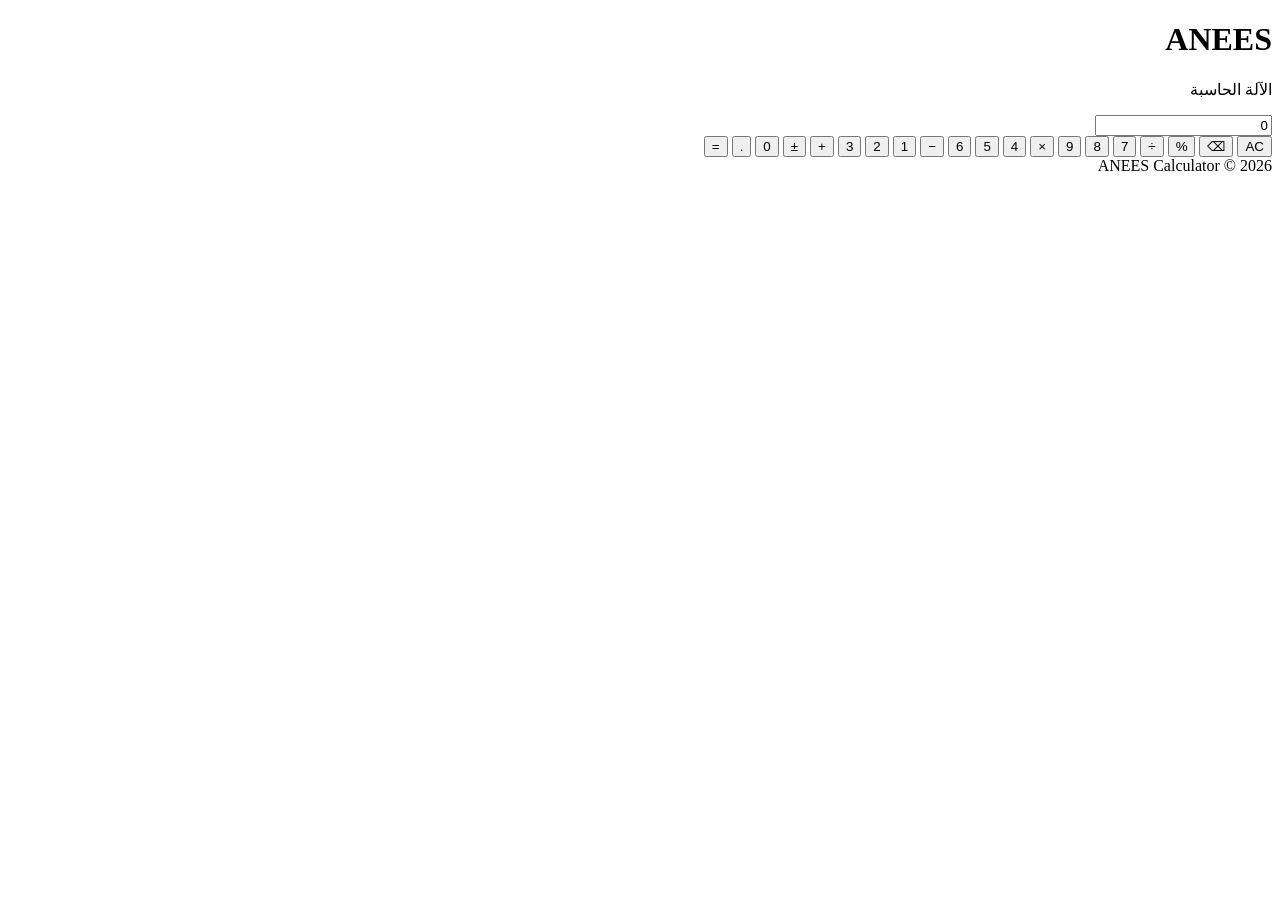
==== calculator/index.html @ b2230be5 "Create index.html" ====
<!DOCTYPE html>
<html lang="ar" dir="rtl">
<head>
    <meta charset="UTF-8">
    <meta name="viewport" content="width=device-width, initial-scale=1.0">
    <title>ANEES Calculator</title>
    <link rel="stylesheet" href="style.css">
</head>
<body>

    <main class="calculator">
        <header class="header">
            <h1>ANEES</h1>
            <p>الآلة الحاسبة</p>
        </header>

        <div class="display">
            <div id="history"></div>
            <input type="text" id="screen"
                value="0" readonly aria-label="نتيجة العملية">
        </div>

        <div class="buttons">
            <button class="special" data-action="clear">AC</button>
            <button class="special" data-action="delete">⌫</button>
            <button class="special" data-value="%">%</button>
            <button class="operator" data-value="÷">÷</button>

            <button data-value="7">7</button>
            <button data-value="8">8</button>
            <button data-value="9">9</button>
            <button class="operator" data-value="×">×</button>

            <button data-value="4">4</button>
            <button data-value="5">5</button>
            <button data-value="6">6</button>
            <button class="operator" data-value="-">−</button>

            <button data-value="1">1</button>
            <button data-value="2">2</button>
            <button data-value="3">3</button>
            <button class="operator" data-value="+">+</button>

            <button data-action="sign">±</button>
            <button data-value="0">0</button>
            <button data-value=".">.</button>
            <button class="equal" data-action="calculate">=</button>
        </div>

        <footer>ANEES Calculator © 2026</footer>
    </main>

    <script src="script.js"></script>
</body>
</html>
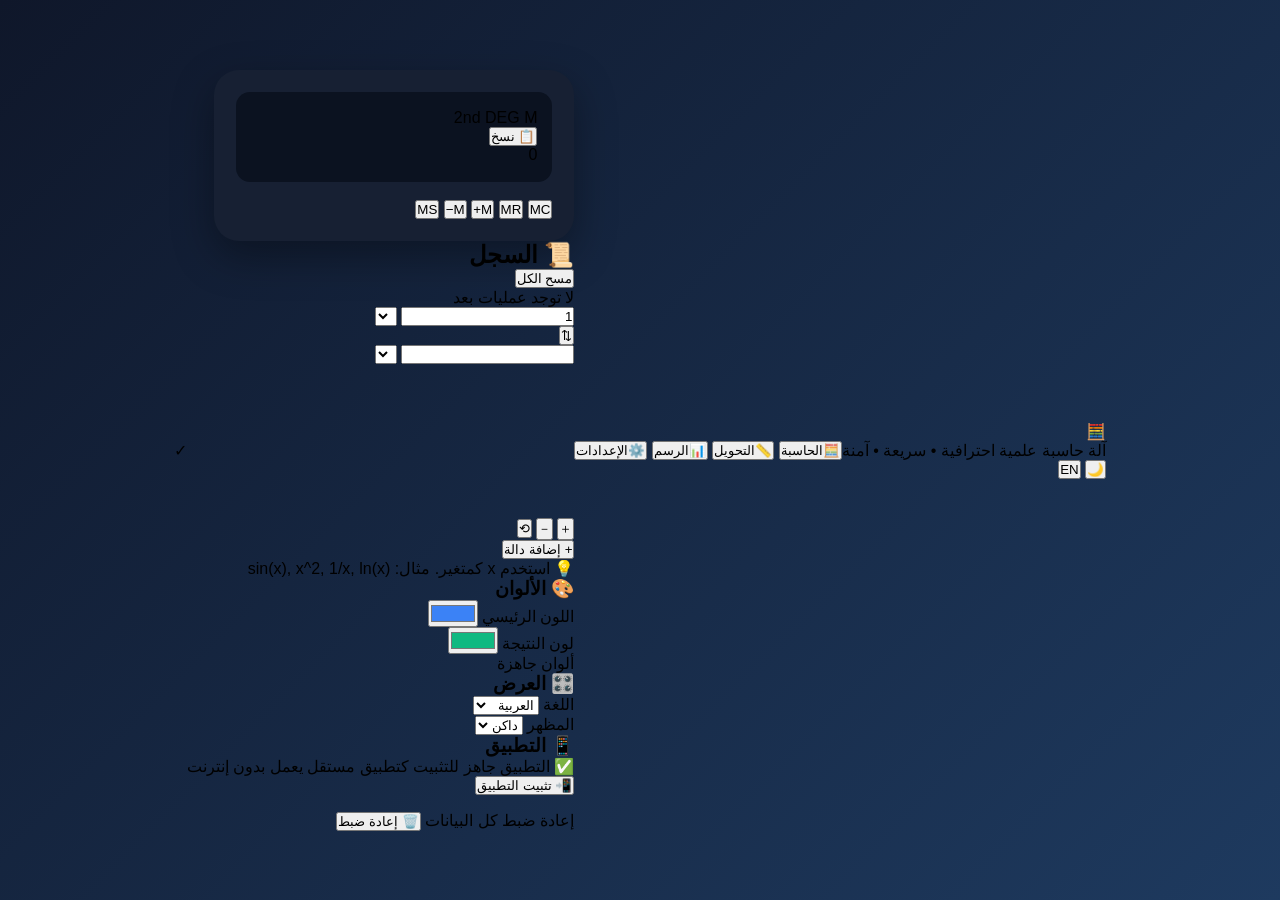
==== commit 02c2da68: "Create index.html" ====
--- a/calculator/index.html
+++ b/calculator/index.html
@@ -1,56 +1,164 @@
-
 <!DOCTYPE html>
-<html lang="ar" dir="rtl">
+<html lang="ar" dir="rtl" data-theme="dark">
 <head>
-    <meta charset="UTF-8">
-    <meta name="viewport" content="width=device-width, initial-scale=1.0">
-    <title>ANEES Calculator</title>
-    <link rel="stylesheet" href="style.css">
+<meta charset="UTF-8">
+<meta name="viewport" content="width=device-width, initial-scale=1.0">
+<meta name="theme-color" content="#3b82f6">
+<link rel="manifest" id="manifest-link">
+<title>آلة حاسبة علمية</title>
+<link rel="stylesheet" href="style.css">
 </head>
 <body>
 
-    <main class="calculator">
-        <header class="header">
-            <h1>ANEES</h1>
-            <p>الآلة الحاسبة</p>
-        </header>
+<header class="topbar">
+  <div class="brand">
+    <!-- هنا يظهر شعارك من مجلد images -->
+    <img id="brandLogo" src="images/logo.png" alt="logo" style="display:none">
+    <div id="brandFallback" class="fallback-logo">🧮</div>
+    <div class="brand-text">
+      <span class="brand-title" id="brandTitle">آلة حاسبة علمية</span>
+      <span class="brand-sub" id="brandSub">احترافية • سريعة • آمنة</span>
+    </div>
+  </div>
+  <div class="top-actions">
+    <button class="icon-btn" id="themeBtn" title="Theme">🌙</button>
+    <button class="icon-btn" id="langBtn" title="Language">EN</button>
+  </div>
+</header>
 
+<nav class="tabs">
+  <button class="tab-btn active" data-tab="calc"><span>🧮</span><span class="tab-label" data-i18n="tab_calc">الحاسبة</span></button>
+  <button class="tab-btn" data-tab="convert"><span>📏</span><span class="tab-label" data-i18n="tab_convert">التحويل</span></button>
+  <button class="tab-btn" data-tab="graph"><span>📊</span><span class="tab-label" data-i18n="tab_graph">الرسم</span></button>
+  <button class="tab-btn" data-tab="settings"><span>⚙️</span><span class="tab-label" data-i18n="tab_settings">الإعدادات</span></button>
+</nav>
+
+<main class="main">
+  <!-- تبويب الحاسبة -->
+  <section id="tab-calc" class="tab-content active">
+    <div class="app">
+      <div class="calculator">
         <div class="display">
-            <div id="history"></div>
-            <input type="text" id="screen"
-                value="0" readonly aria-label="نتيجة العملية">
+          <div class="display-top">
+            <div class="indicators">
+              <span class="indicator" id="ind-2nd">2nd</span>
+              <span class="indicator" id="ind-angle">DEG</span>
+              <span class="indicator mem" id="ind-mem">M</span>
+            </div>
+            <button class="copy-btn" id="copyBtn" data-i18n="copy">📋 نسخ</button>
+          </div>
+          <div class="expression" id="expression"></div>
+          <div class="result" id="result">0</div>
         </div>
+        <div class="memory-row">
+          <button data-action="mc">MC</button>
+          <button data-action="mr">MR</button>
+          <button data-action="m-plus">M+</button>
+          <button data-action="m-minus">M−</button>
+          <button data-action="ms">MS</button>
+        </div>
+        <div class="grid" id="grid"></div>
+      </div>
+      <aside class="history">
+        <div class="history-header">
+          <h2 data-i18n="history">📜 السجل</h2>
+          <button id="clear-history" data-i18n="clear_all">مسح الكل</button>
+        </div>
+        <div class="history-list" id="history-list">
+          <div class="history-empty" data-i18n="history_empty">لا توجد عمليات بعد</div>
+        </div>
+      </aside>
+    </div>
+  </section>
 
-        <div class="buttons">
-            <button class="special" data-action="clear">AC</button>
-            <button class="special" data-action="delete">⌫</button>
-            <button class="special" data-value="%">%</button>
-            <button class="operator" data-value="÷">÷</button>
+  <!-- تبويب التحويل -->
+  <section id="tab-convert" class="tab-content">
+    <div class="converter-box">
+      <div class="conv-cats" id="conv-cats"></div>
+      <div class="conv-form">
+        <div class="conv-row">
+          <input type="number" id="conv-from-value" value="1" inputmode="decimal">
+          <select id="conv-from-unit"></select>
+        </div>
+        <button class="conv-swap" id="conv-swap">⇅</button>
+        <div class="conv-row">
+          <input type="number" id="conv-to-value" readonly>
+          <select id="conv-to-unit"></select>
+        </div>
+      </div>
+      <div class="conv-note" id="conv-note"></div>
+    </div>
+  </section>
 
-            <button data-value="7">7</button>
-            <button data-value="8">8</button>
-            <button data-value="9">9</button>
-            <button class="operator" data-value="×">×</button>
+  <!-- تبويب الرسم البياني -->
+  <section id="tab-graph" class="tab-content">
+    <div class="graph-box">
+      <div class="graph-wrap">
+        <canvas id="graph-canvas"></canvas>
+        <div class="graph-controls">
+          <button id="graph-zoom-in" title="Zoom In">＋</button>
+          <button id="graph-zoom-out" title="Zoom Out">－</button>
+          <button id="graph-reset" title="Reset">⟲</button>
+        </div>
+      </div>
+      <div class="func-list" id="func-list"></div>
+      <button class="add-func" id="add-func" data-i18n="add_func">+ إضافة دالة</button>
+      <div class="graph-hint" data-i18n="graph_hint">💡 استخدم x كمتغير. مثال: sin(x), x^2, 1/x, ln(x)</div>
+    </div>
+  </section>
 
-            <button data-value="4">4</button>
-            <button data-value="5">5</button>
-            <button data-value="6">6</button>
-            <button class="operator" data-value="-">−</button>
+  <!-- تبويب الإعدادات -->
+  <section id="tab-settings" class="tab-content">
+    <div class="settings-box">
+      <div class="setting-group">
+        <h3>🎨 <span data-i18n="colors">الألوان</span></h3>
+        <div class="setting-item">
+          <label data-i18n="primary_color">اللون الرئيسي</label>
+          <input type="color" id="set-accent" value="#3b82f6">
+        </div>
+        <div class="setting-item">
+          <label data-i18n="success_color">لون النتيجة</label>
+          <input type="color" id="set-success" value="#10b981">
+        </div>
+        <div class="setting-item">
+          <label data-i18n="presets">ألوان جاهزة</label>
+          <div class="color-presets" id="color-presets"></div>
+        </div>
+      </div>
 
-            <button data-value="1">1</button>
-            <button data-value="2">2</button>
-            <button data-value="3">3</button>
-            <button class="operator" data-value="+">+</button>
+      <div class="setting-group">
+        <h3>🎛️ <span data-i18n="display">العرض</span></h3>
+        <div class="setting-item">
+          <label data-i18n="language">اللغة</label>
+          <select id="set-lang">
+            <option value="ar">العربية</option>
+            <option value="en">English</option>
+          </select>
+        </div>
+        <div class="setting-item">
+          <label data-i18n="theme">المظهر</label>
+          <select id="set-theme">
+            <option value="dark" data-i18n="dark">داكن</option>
+            <option value="light" data-i18n="light">فاتح</option>
+          </select>
+        </div>
+      </div>
 
-            <button data-action="sign">±</button>
-            <button data-value="0">0</button>
-            <button data-value=".">.</button>
-            <button class="equal" data-action="calculate">=</button>
+      <div class="setting-group">
+        <h3>📱 <span data-i18n="app">التطبيق</span></h3>
+        <div class="pwa-info">✅ <span data-i18n="pwa_ready">التطبيق جاهز للتثبيت كتطبيق مستقل يعمل بدون إنترنت</span></div>
+        <button class="install-btn" id="install-btn" data-i18n="install_app">📲 تثبيت التطبيق</button>
+        <div class="setting-item" style="margin-top:16px;">
+          <label data-i18n="reset_data">إعادة ضبط كل البيانات</label>
+          <button class="danger-btn" id="reset-all" data-i18n="reset_btn">🗑️ إعادة ضبط</button>
         </div>
+      </div>
+    </div>
+  </section>
+</main>
 
-        <footer>ANEES Calculator © 2026</footer>
-    </main>
+<div class="toast" id="toast">✓</div>
 
-    <script src="script.js"></script>
+<script src="script.js"></script>
 </body>
-</html>
+            </html>
--- a/calculator/style.css
+++ b/calculator/style.css
@@ -0,0 +1,133 @@
+
+* {
+    box-sizing: border-box;
+    margin: 0;
+    padding: 0;
+}
+
+body {
+    min-height: 100vh;
+    display: flex;
+    justify-content: center;
+    align-items: center;
+    padding: 20px;
+    background: linear-gradient(135deg, #0f172a, #1e3a5f);
+    font-family: Arial, sans-serif;
+}
+
+.calculator {
+    width: 100%;
+    max-width: 360px;
+    padding: 22px;
+    border-radius: 25px;
+    background: #172033;
+    box-shadow: 0 15px 40px rgba(0,0,0,.35);
+}
+
+.header {
+    text-align: center;
+    color: white;
+    margin-bottom: 22px;
+}
+
+.header h1 {
+    color: #60a5fa;
+    font-size: 27px;
+    letter-spacing: 3px;
+}
+
+.header p {
+    color: #cbd5e1;
+    margin-top: 5px;
+}
+
+.display {
+    background: #0b1220;
+    padding: 15px;
+    border-radius: 14px;
+    margin-bottom: 18px;
+    min-height: 90px;
+    display: flex;
+    flex-direction: column;
+    justify-content: center;
+    overflow: hidden;
+}
+
+#history {
+    color: #94a3b8;
+    text-align: left;
+    min-height: 20px;
+    font-size: 14px;
+}
+
+#screen {
+    width: 100%;
+    border: none;
+    outline: none;
+    background: transparent;
+    color: white;
+    text-align: left;
+    font-size: 34px;
+    font-weight: bold;
+}
+
+.buttons {
+    display: grid;
+    grid-template-columns: repeat(4, 1fr);
+    gap: 10px;
+}
+
+.buttons button {
+    min-width: 0;
+    height: 58px;
+    border: none;
+    border-radius: 13px;
+    background: #263449;
+    color: white;
+    font-size: 21px;
+    font-weight: bold;
+    cursor: pointer;
+    transition: .2s;
+    -webkit-tap-highlight-color: transparent;
+}
+
+.buttons button:active {
+    transform: scale(.93);
+    background: #475569;
+}
+
+.buttons .special {
+    background: #334155;
+    color: #93c5fd;
+}
+
+.buttons .operator {
+    background: #1d4ed8;
+    color: white;
+}
+
+.buttons .equal {
+    background: #16a34a;
+    color: white;
+}
+
+footer {
+    text-align: center;
+    color: #94a3b8;
+    font-size: 12px;
+    margin-top: 20px;
+}
+
+@media (max-width: 380px) {
+    .calculator {
+        padding: 15px;
+    }
+
+    .buttons {
+        gap: 7px;
+    }
+
+    .buttons button {
+        height: 54px;
+    }
+}
